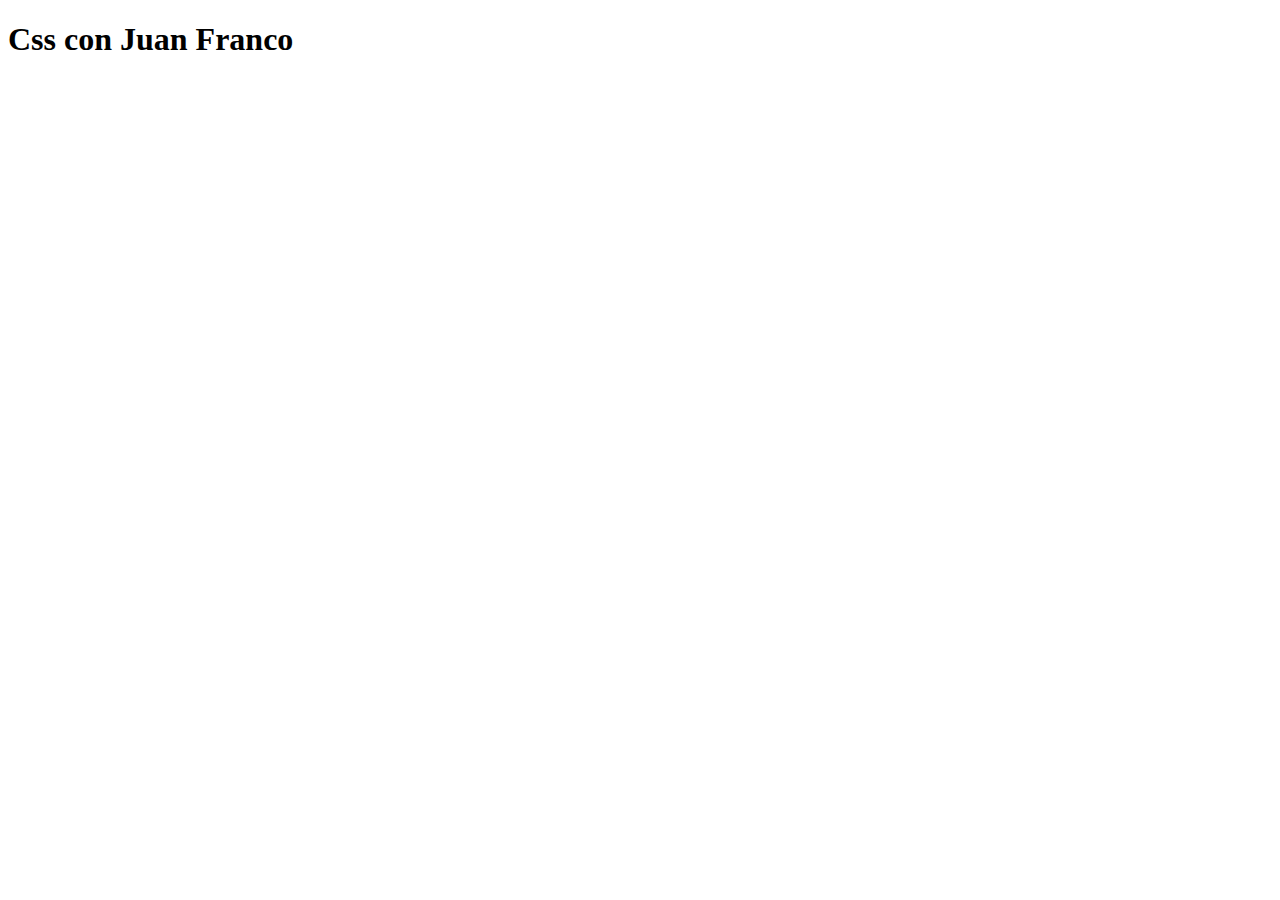
==== index.html @ 00c33d7e "upload porject" ====
<!DOCTYPE html>
<html>
<head>
	<meta charset="utf-8">
	<meta name="viewport" content="width=device-width, initial-scale=1">
	<title>Css con Juan Franco</title>
</head>
<body>
	<h1>Css con Juan Franco</h1>
</body>
</html>
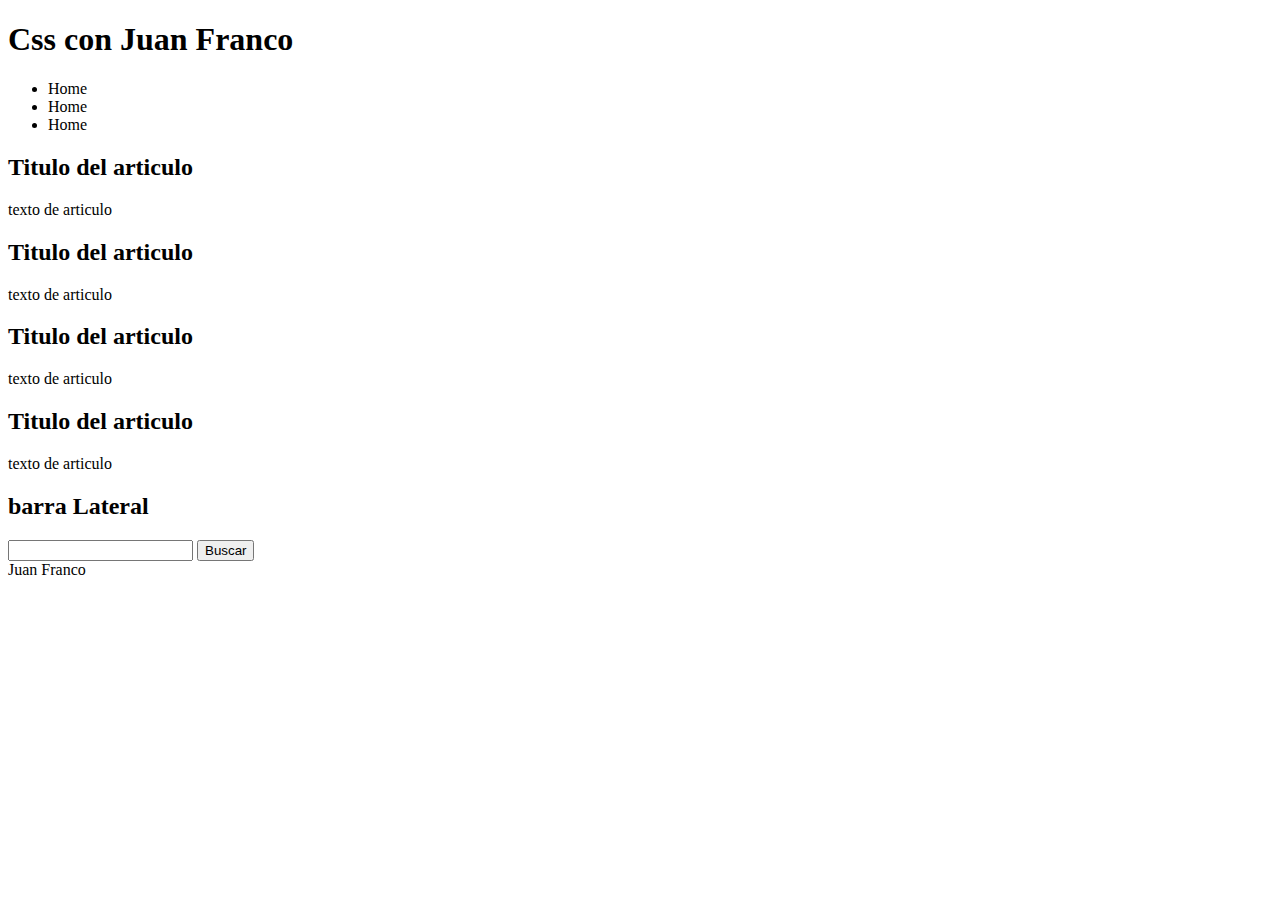
==== commit 19e950bc: "structure" ====
--- a/index.html
+++ b/index.html
@@ -4,8 +4,58 @@
 	<meta charset="utf-8">
 	<meta name="viewport" content="width=device-width, initial-scale=1">
 	<title>Css con Juan Franco</title>
+	<link rel="stylesheet" type="text/css" href="style.css">
 </head>
 <body>
-	<h1>Css con Juan Franco</h1>
+	<div class="container">
+		<header>
+			<h1>Css con Juan Franco</h1>			
+		</header>
+		<nav>
+			<ul>
+				<li>
+					<a>Home</a>
+				</li>
+				<li>
+					<a>Home</a>
+				</li>
+				<li>
+					<a>Home</a>
+				</li>
+			</ul>
+		</nav>
+		<section id="content">
+			<article class="article">
+				<h2>Titulo del articulo</h2>
+				<p>texto de articulo</p>
+			</article>
+
+			<article class="article">
+				<h2>Titulo del articulo</h2>
+				<p>texto de articulo</p>
+			</article>
+
+			<article class="article">
+				<h2>Titulo del articulo</h2>
+				<p>texto de articulo</p>
+			</article>
+
+			<article class="article">
+				<h2>Titulo del articulo</h2>
+				<p>texto de articulo</p>
+			</article>
+		</section>
+		<aside>
+			<h2>barra Lateral</h2>
+			<form>
+				<input type="text" name="">
+				<input type="submit" value="Buscar">
+			</form>
+		</aside>
+
+		<footer>
+			Juan Franco
+		</footer>
+	</div>
 </body>
 </html>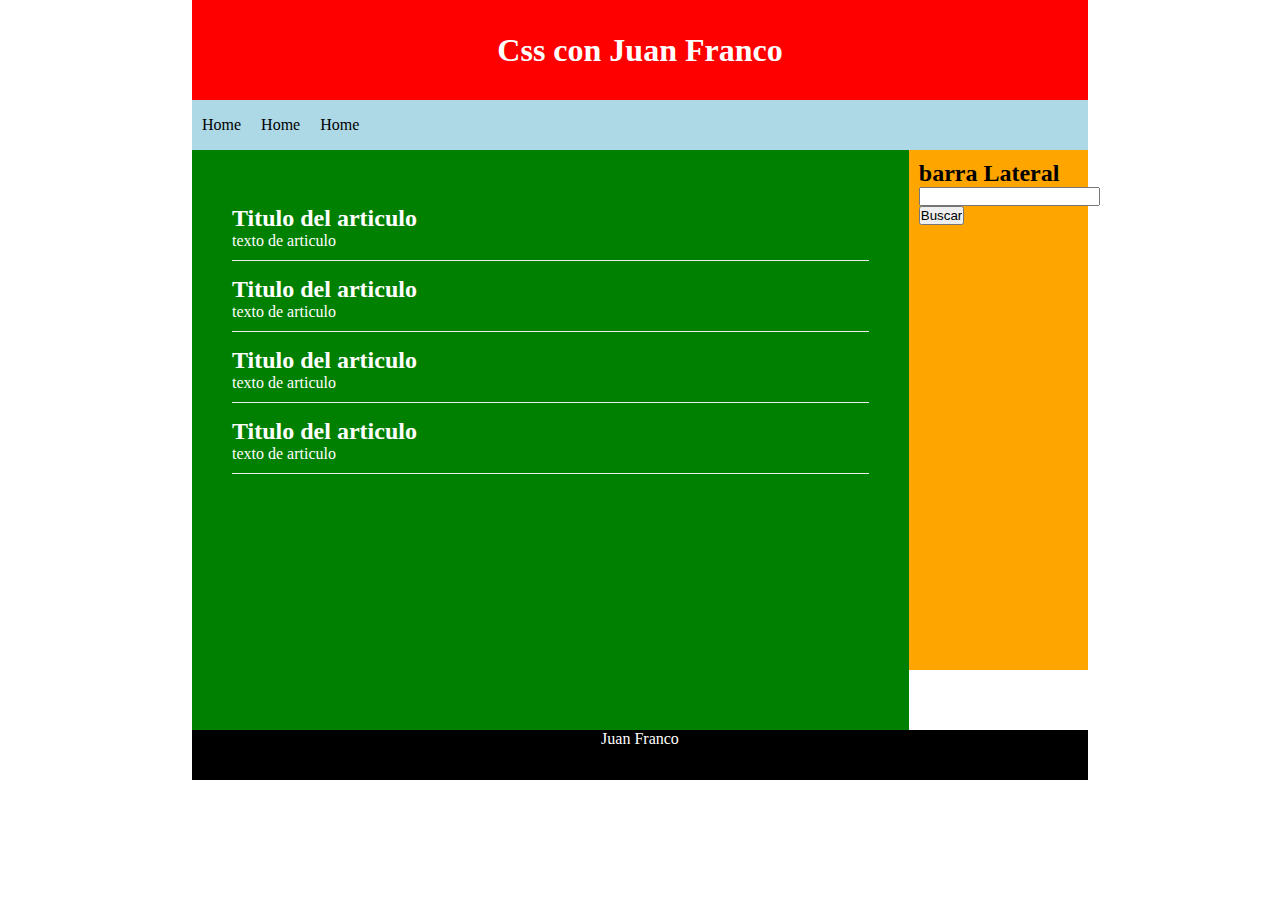
==== commit d6e8229b: "finish course" ====
--- a/index.html
+++ b/index.html
@@ -7,7 +7,7 @@
 	<link rel="stylesheet" type="text/css" href="style.css">
 </head>
 <body>
-	<div class="container">
+	<div id="container">
 		<header>
 			<h1>Css con Juan Franco</h1>			
 		</header>
@@ -24,6 +24,9 @@
 				</li>
 			</ul>
 		</nav>
+
+		<div class="clearfix"></div>
+
 		<section id="content">
 			<article class="article">
 				<h2>Titulo del articulo</h2>
@@ -52,6 +55,8 @@
 				<input type="submit" value="Buscar">
 			</form>
 		</aside>
+		
+		<div class="clearfix"></div>
 
 		<footer>
 			Juan Franco
--- a/style.css
+++ b/style.css
@@ -0,0 +1,66 @@
+*{
+	margin: 0px;
+	padding: 0px;
+}
+
+aside{
+	background: orange;
+	float: left;
+	min-height: 500px;
+	padding: 10px;
+	width: calc(20% - 20px );
+}
+footer{
+	background: black;
+	color: white;
+	text-align: center;
+	height: 50px;
+}
+header{
+	background: red;
+	color: white;
+	height: 100px;
+	width: 100%;
+	text-align: center;
+	line-height: 100px;
+}
+
+nav{
+	background: lightblue;
+	height: 50px;
+}
+
+nav ul li{
+	float: left;
+	list-style: none;
+	margin: 10px;
+	line-height: 30px;
+}
+
+#container{
+	width: 70%;
+	margin: 0px auto;
+}
+
+#content{
+	background: green;
+	float: left;
+	min-height: 500px;
+	padding: 40px;
+	width: calc(80% - 80px );
+}
+
+.article{
+	color: white;
+	margin-bottom: 15px;
+	margin-top: 15px;
+	padding-bottom: 10px;
+	border-bottom: 1px solid #eee;
+}
+.article:first-child{
+	border-bottom= 10px;
+	padding= 10px;
+}
+.clearfix{
+	clear: both;
+}